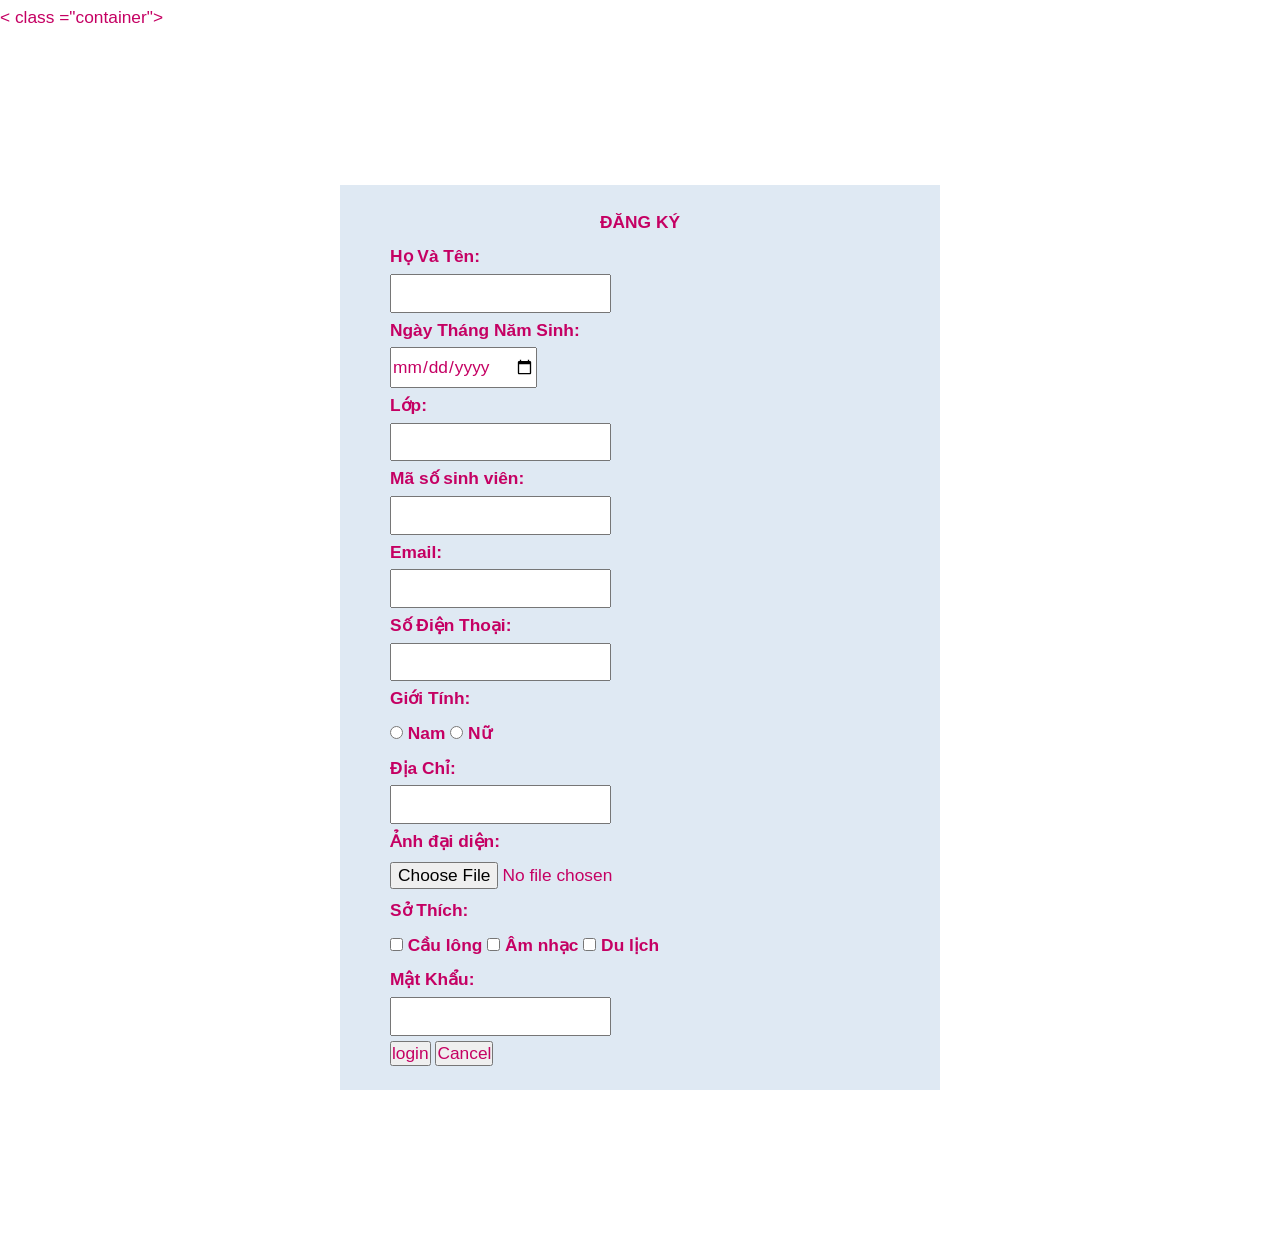
==== html/Dangky.html @ 1e8964a4 "first commit" ====
<!DOCYPE html>
<html lang ="vi">
    <head>
        <title>Thiết kế form dăng ký </title>
        <meta chraset = "utf-8">
		<link rel="stylesheet" href="../css/style02.css">
    </head>
    <body>
		< class ="container">
	 <form id ="frmLogin">
		<h2 id = "title">Đăng ký<h2>
			<div class = "form-group">
				<label for = "txtUsername">Họ Và Tên:</label>
				<input type = "text" id = "txtUsername" name = "txtUsername">
		</div>
			<div class ="form-group">
				<label for="txtDate">Ngày Tháng Năm Sinh:</label>
				<input type="date">
		</div>
			<div class="form-group">
    			<label class="form-label">Lớp:</label>
				<input type="lop" id="txtlop" name="txtlop">
    	</div>
			<div class="form-group">
    			<label class="form-label">Mã số sinh viên:</label>
       		 	<input type="MSSV" id="txtmssv" name="txtmssv">
       </div>
			<div class="form-group">
				<label for="txtEmail">Email:</label>
				<input type="email" id="txtEmail" name="txtEmail">
		</div>
		<div>
			<label>Số Điện Thoại:</label>
			<input type="dienthoai"id="txtdienthoai" name="sdt">
		</div>
		<div>
			<label>Giới Tính:</label>
			<input type="radio" name="gioitinh" value="Nam"> Nam
			<input type="radio" name="gioitinh" value="Nu"> Nữ
		</div>
			<div class="form-group">
				<label for="txtAddress">Địa Chỉ:</label>
				<input type="text" id="txtdiachi">
		</div>
        <div class="form-group">
                <label class="form-label">Ảnh đại diện:</label>
                    <input type="file" id="txtanhdaidien">
                </div>
		<div class="form-group">
			<label>Sở Thích:</label>
				<input type="checkbox" name="hobby" value="caulong"> Cầu lông
				<input type="checkbox" name="hobby" value="amnhac"> Âm nhạc
				<input type="checkbox" name="hobby" value="dulich"> Du lịch
		</div>
		<div class = "form-group">
			<label for = "txtPassword">Mật Khẩu:</label>
			<input type = "text" id = "txtPassword" name = "txtPassword">
		</div>
        <input type ="submit" name = "sbLogin" id = "sbLogin" value ="login">
		<input type ="reset" name = "rsCancel" id = "rsCancle" value ="Cancel">
	 </form>
    </body>
</html>
---- css/style02.css ----
*{
	 margin:0;
	 padding:0;
	 font-family:Arial,Helvetica,sans-serif;
	 font-size:13pt;
	 line-height:2;
	 color:rgb(197, 0, 99);
 }
 .container{
	 margin:0px 50px;
 }
 form#frmLogin{
	 background-color:#dfe9f3;;
	 padding:20px 50px;
	 max-width:500px;
	 width:100%;
	 margin:150px auto;
 }
 .gender input{
    margin-left: 10px;
 }
 #title{
	 text-transform:uppercase;
	 text-align:center;
 }
 label{
	 display:block;
	 
	 font-weight:bolder;
 }
.form-control{
	 width:100%;
	 margin:4px 0px;
 }
 .button{
    background-color:rgb(0, 154, 151);
	 margin:4px 0x;
	 padding:2px;
	 width:100px;
	 color:white;
	 border-radius:5px;
	 
	 background:linear-gradient(
        135deg,
        #4facfe,
        #00c6fb
    );
}

.button:hover{
    background:linear-gradient(
        135deg,
        #43e97b,
        #38f9d7
    );

    transform:translateY(-2px);

    box-shadow:0 6px 15px rgba(0,0,0,0.25);
}
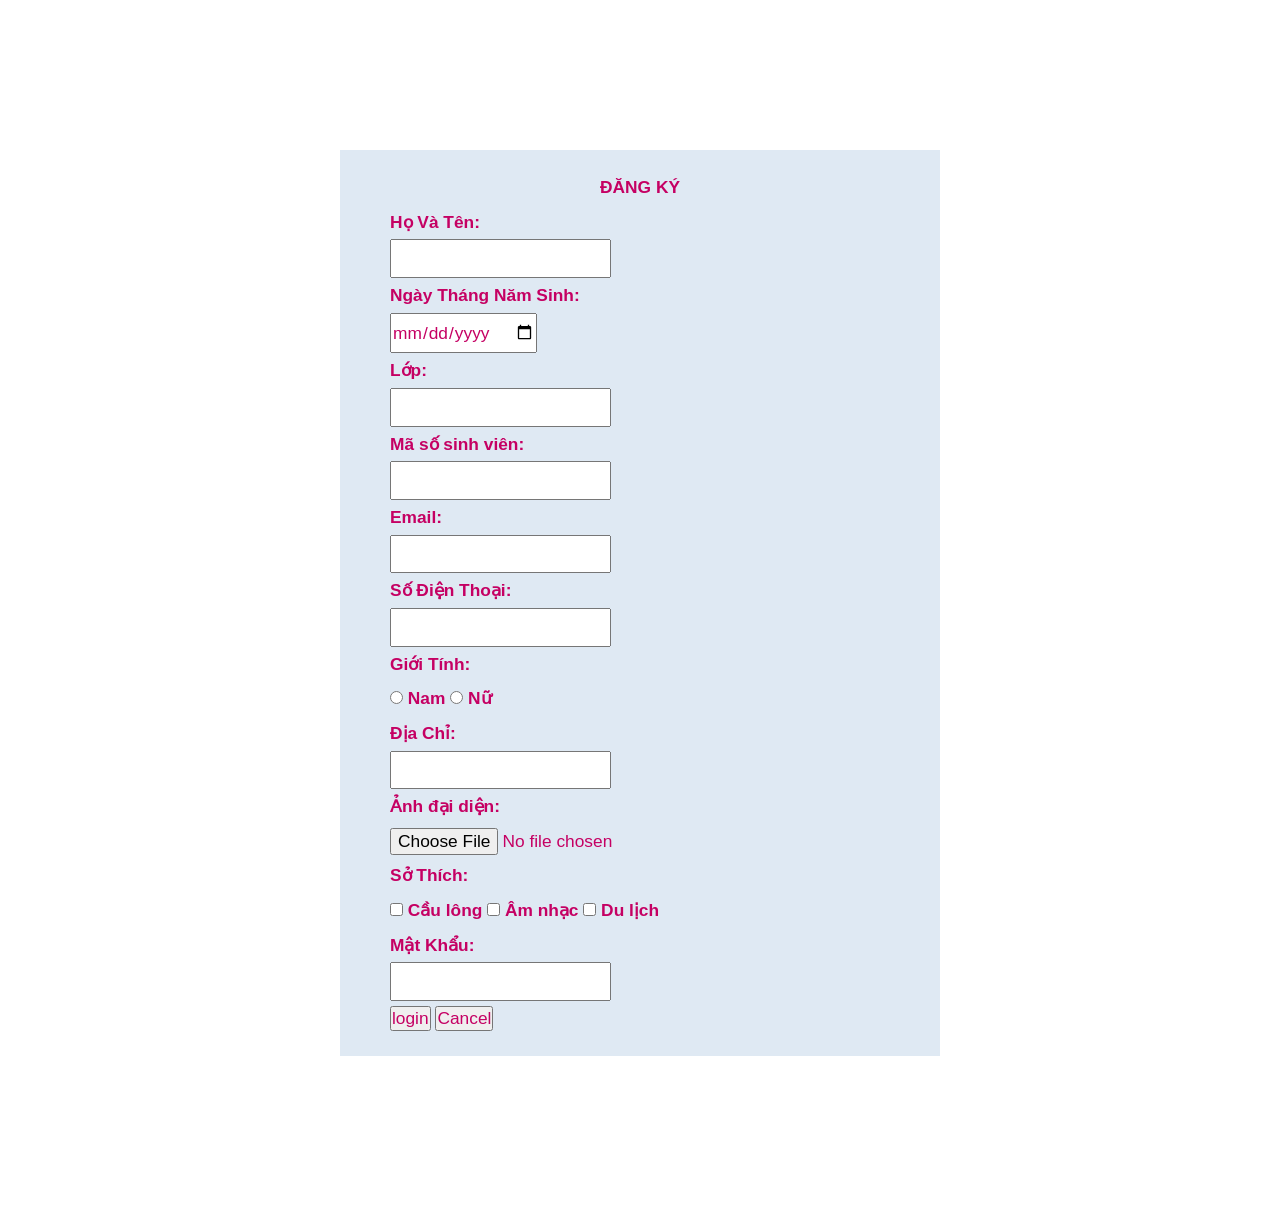
==== commit 71e79e32: "thay bai" ====
--- a/html/Dangky.html
+++ b/html/Dangky.html
@@ -6,7 +6,7 @@
 		<link rel="stylesheet" href="../css/style02.css">
     </head>
     <body>
-		< class ="container">
+		<div class ="container">
 	 <form id ="frmLogin">
 		<h2 id = "title">Đăng ký<h2>
 			<div class = "form-group">
@@ -38,14 +38,14 @@
 			<input type="radio" name="gioitinh" value="Nam"> Nam
 			<input type="radio" name="gioitinh" value="Nu"> Nữ
 		</div>
-			<div class="form-group">
-				<label for="txtAddress">Địa Chỉ:</label>
-				<input type="text" id="txtdiachi">
+		<div class="form-group">
+			<label for="txtAddress">Địa Chỉ:</label>
+			<input type="text" id="txtdiachi">
 		</div>
         <div class="form-group">
-                <label class="form-label">Ảnh đại diện:</label>
-                    <input type="file" id="txtanhdaidien">
-                </div>
+            <label class="form-label">Ảnh đại diện:</label>
+             <input type="file" id="txtanhdaidien">
+        </div>
 		<div class="form-group">
 			<label>Sở Thích:</label>
 				<input type="checkbox" name="hobby" value="caulong"> Cầu lông
